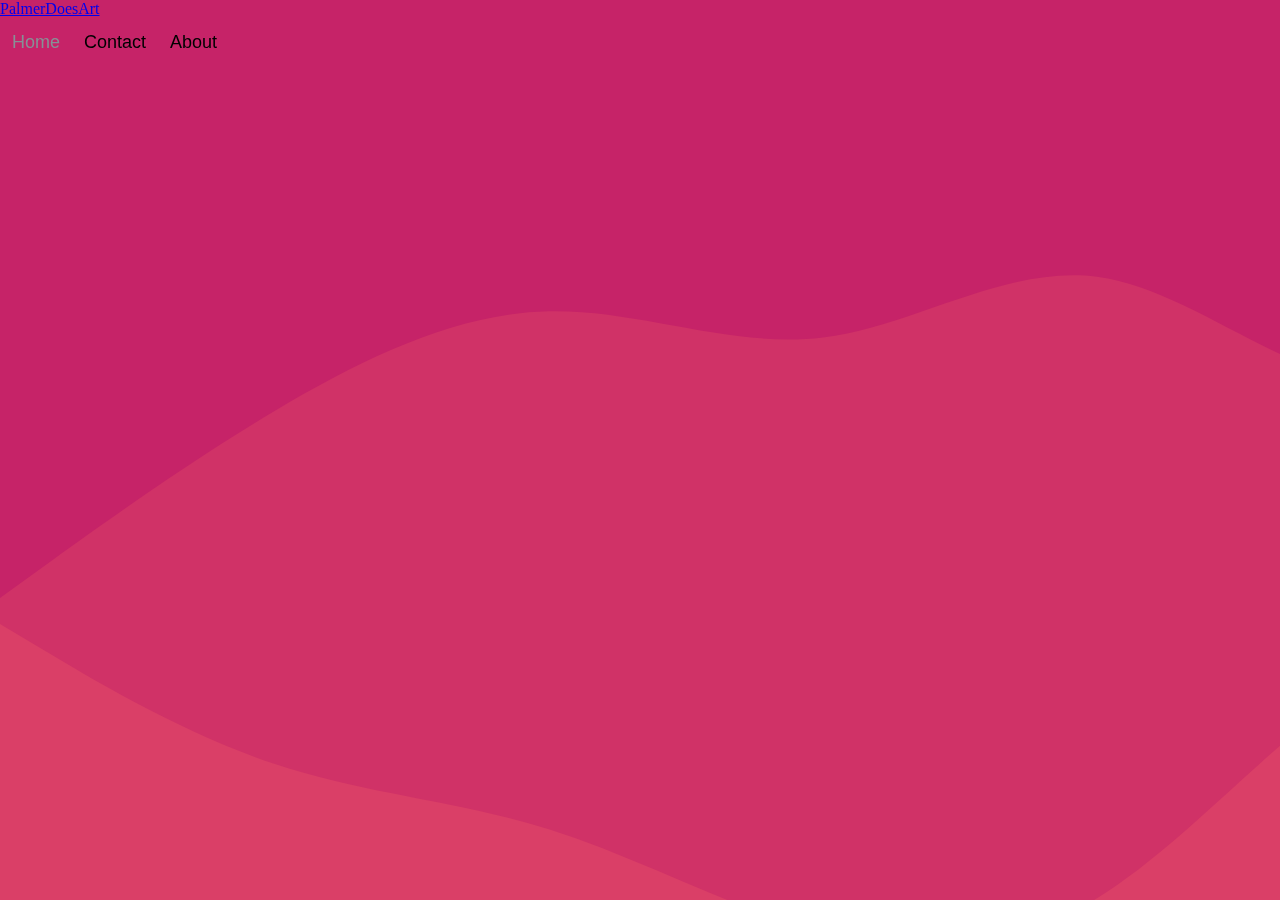
==== aboutus/index.html @ baaedf71 "Add files via upload" ====
<!DOCTYPE html>
<html>
    <head>
        <title>PalmerDoesArt - About Us</title>
        <link rel="stylesheet" href="https://palmerdoesart.github.io/gallery/css/style.css">
    </head>
    <div class="top-waves">
      <a href="https://palmerdoesart.github.io/gallery/" class="logo">PalmerDoesArt</a>
      <div class="header">
        <div class="header-right">
          <a class="active" href="#home">Home</a>
          <a href="#contact">Contact</a>
          <a href="#about">About</a>
        </div>
  </div>
    </body>
</html>
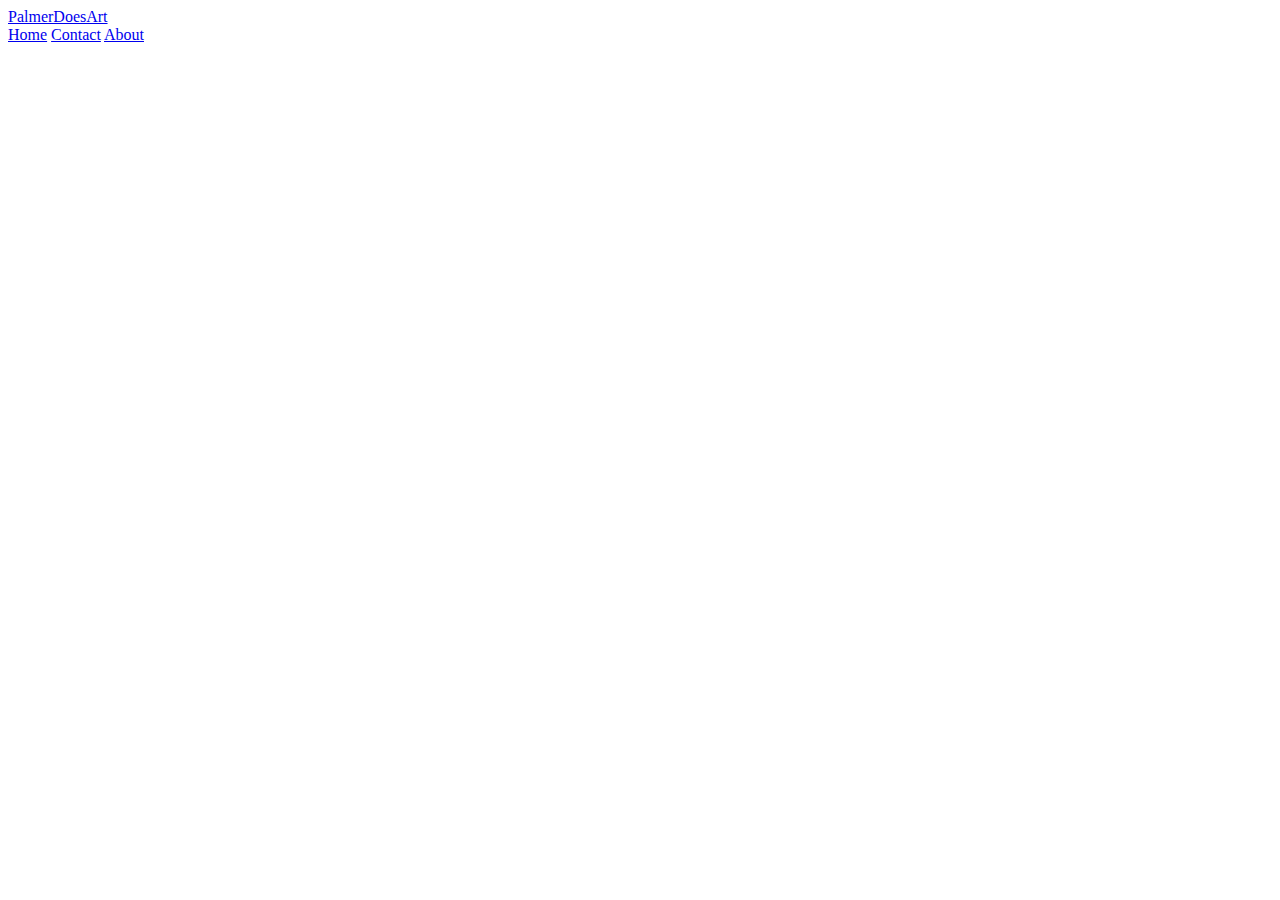
==== commit 0c18b7d1: "Update" ====
--- a/aboutus/index.html
+++ b/aboutus/index.html
@@ -2,11 +2,11 @@
 <html>
     <head>
         <title>PalmerDoesArt - About Us</title>
-        <link rel="stylesheet" href="https://palmerdoesart.github.io/gallery/css/style.css">
+        <link rel="stylesheet" href="C:\Users\adhar\Desktop\PalmerDoesArt\github_files\gallery\css\style.css">
     </head>
-    <div class="top-waves">
-      <a href="https://palmerdoesart.github.io/gallery/" class="logo">PalmerDoesArt</a>
+    <body class="main">
       <div class="header">
+        <a class="header-logo" href="/gallery/" >PalmerDoesArt</a>
         <div class="header-right">
           <a class="active" href="#home">Home</a>
           <a href="#contact">Contact</a>
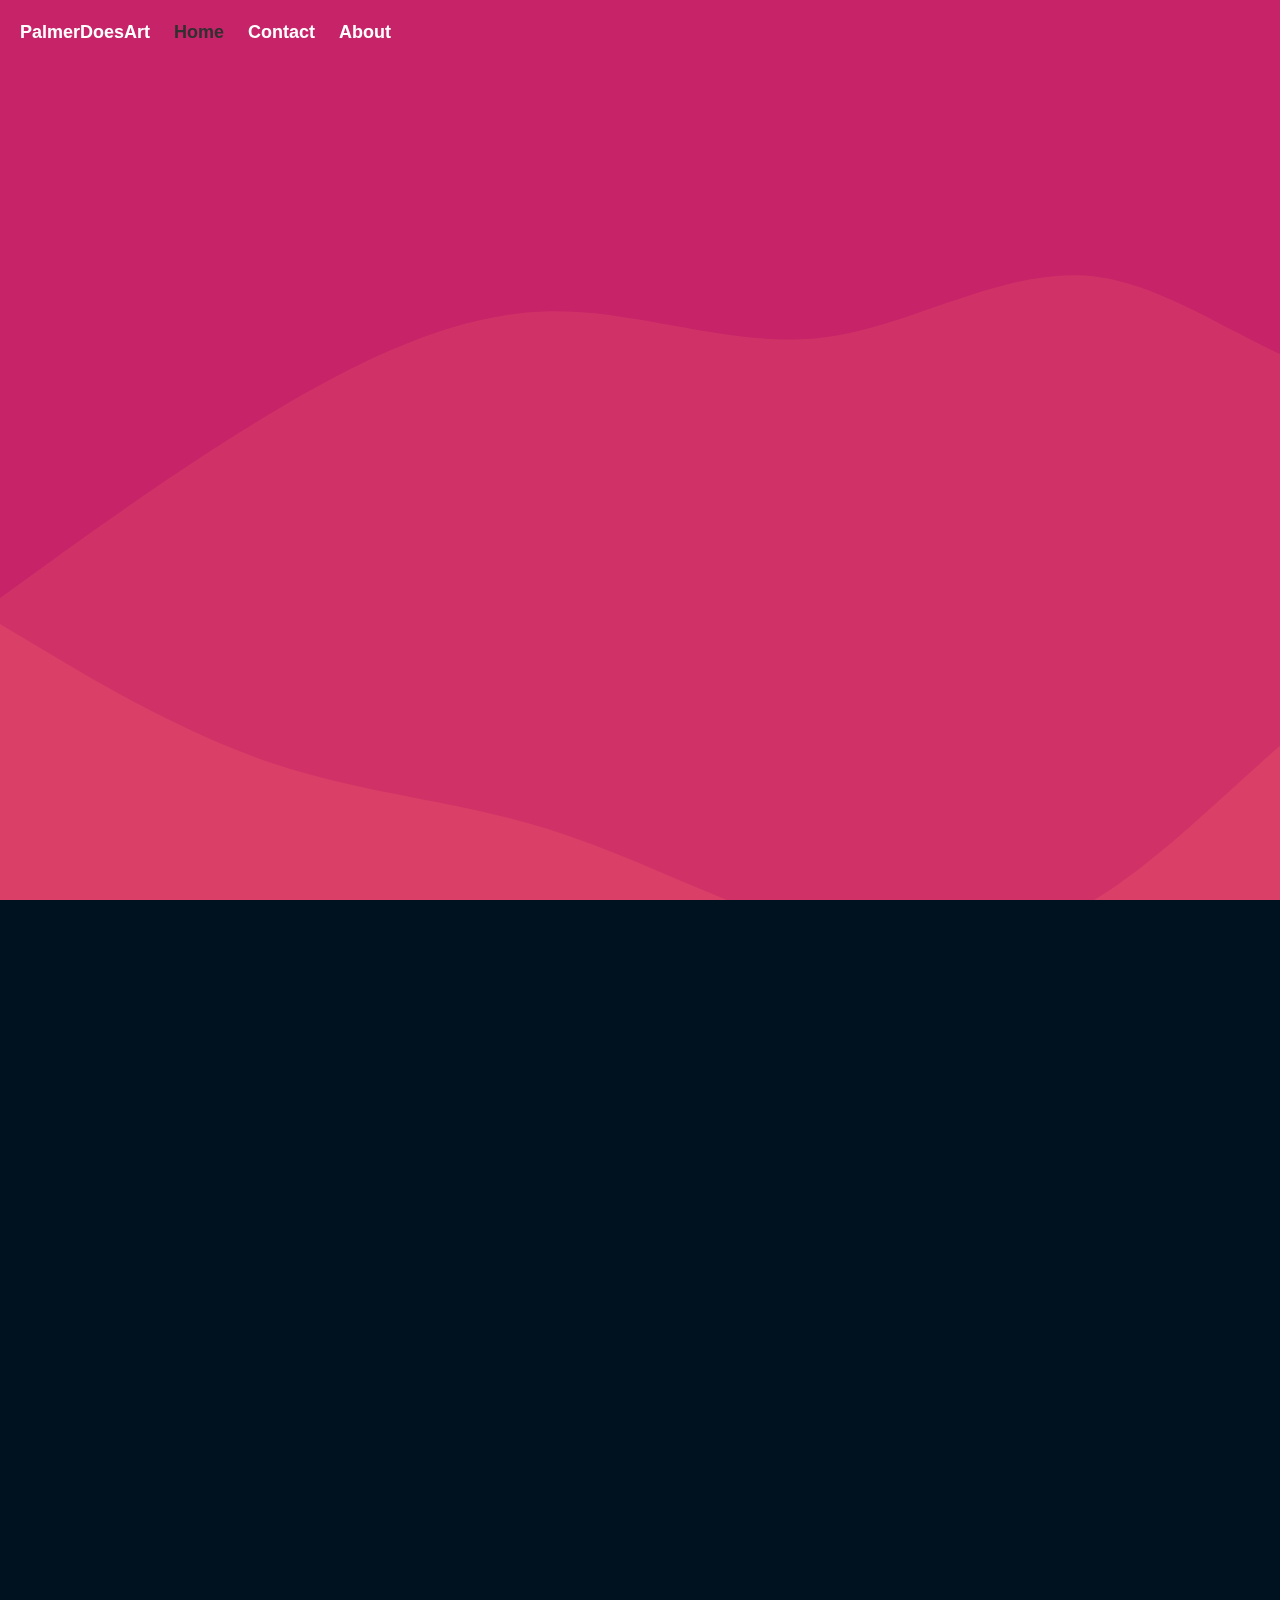
==== commit c46eef08: "Update index.html" ====
--- a/aboutus/index.html
+++ b/aboutus/index.html
@@ -2,7 +2,7 @@
 <html>
     <head>
         <title>PalmerDoesArt - About Us</title>
-        <link rel="stylesheet" href="C:\Users\adhar\Desktop\PalmerDoesArt\github_files\gallery\css\style.css">
+        <link rel="stylesheet" href="https://palmerdoesart.github.io/gallery/css/style.css">
     </head>
     <body class="main">
       <div class="header">
